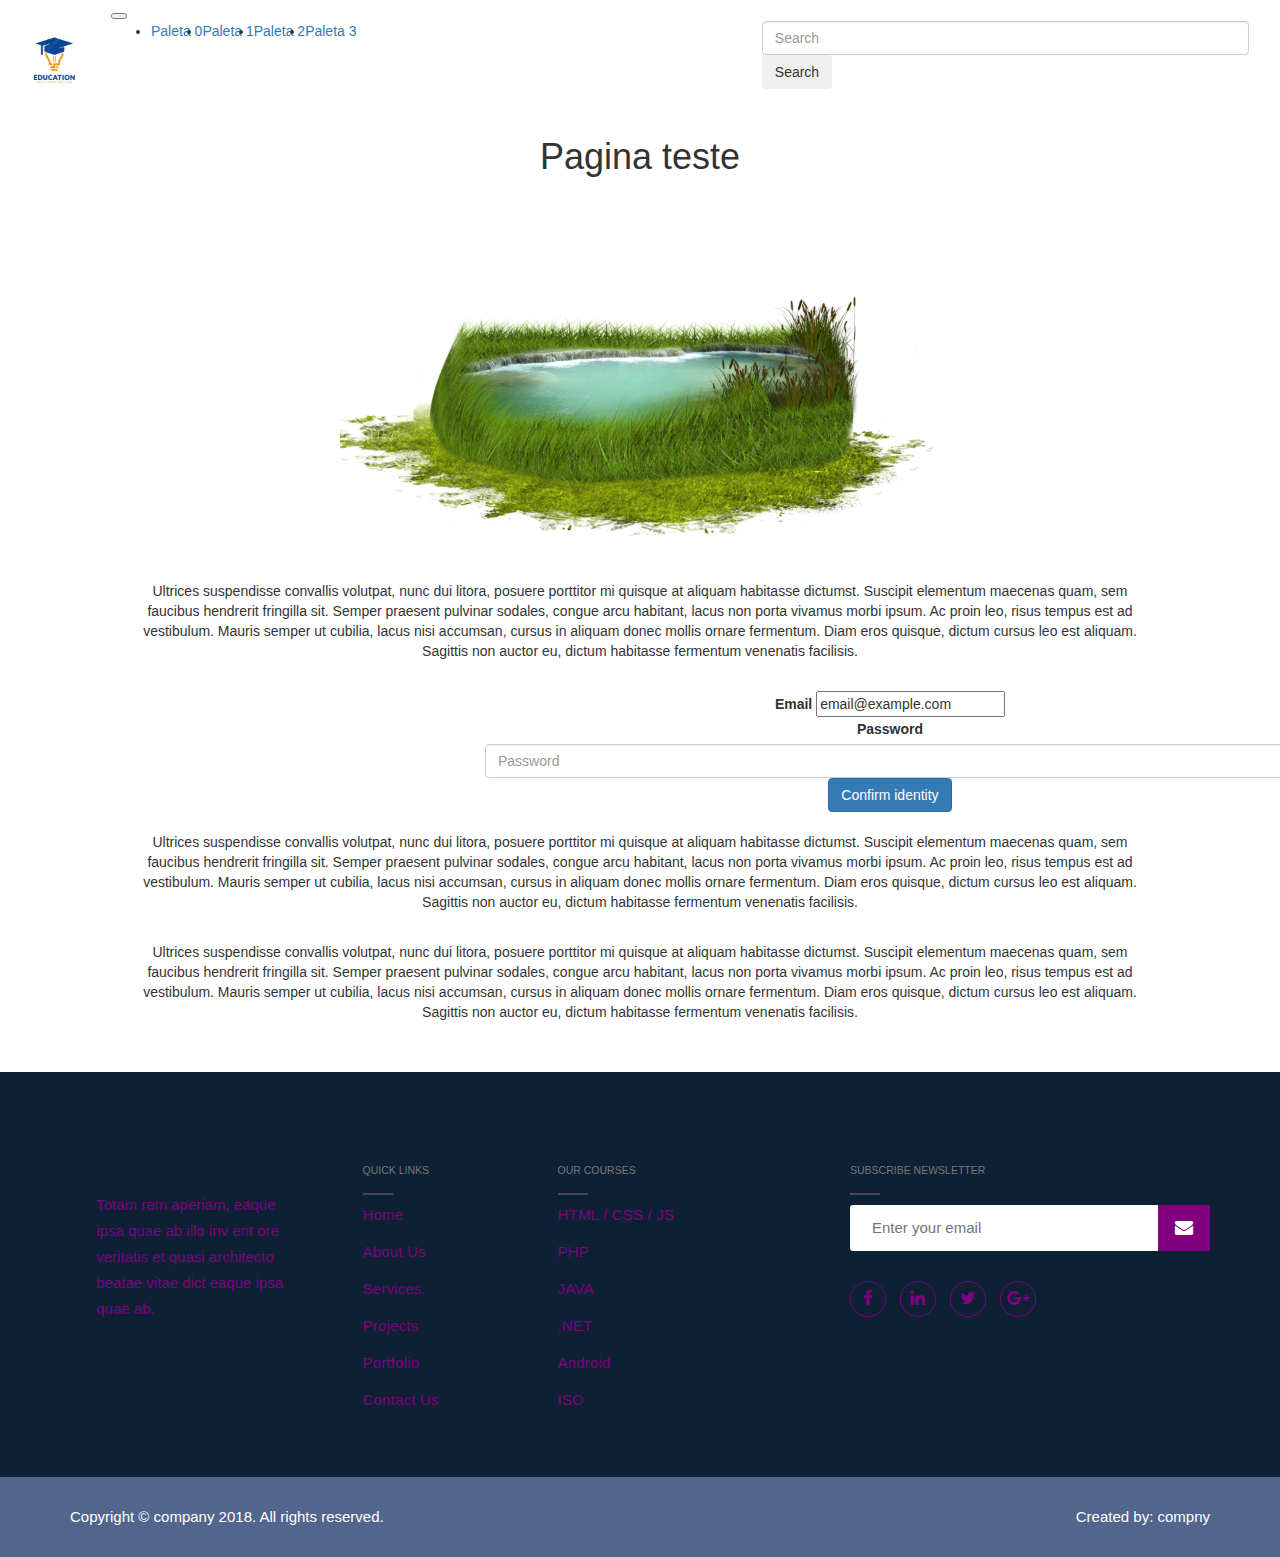
==== index.html @ 7e3f7ef3 "Add files via upload" ====
<!DOCTYPE html>
<html lang="en">

<head>
    <meta charset="UTF-8">
    <meta http-equiv="X-UA-Compatible" content="IE=edge">
    <meta name="viewport" content="width=device-width, initial-scale=1.0">
    <title>Document</title>
    <link href="https://cdn.jsdelivr.net/npm/bootstrap@5.2.2/dist/css/bootstrap.min.css" rel="stylesheet"
        integrity="sha384-Zenh87qX5JnK2Jl0vWa8Ck2rdkQ2Bzep5IDxbcnCeuOxjzrPF/et3URy9Bv1WTRi" crossorigin="anonymous">
    <link rel="stylesheet" href="style.css">
</head>

<body>

    <!--Inicio Navbar-->
    <nav class="navbar navbar-expand-lg bg-light">
        <div class="container-fluid">
            <a style="padding-bottom: 100px;" class="navbar-brand" href="#">
                <img width="80px" border-radius="10%" src="./Ed-png.png" alt="...">
              </a>
            <button class="navbar-toggler" type="button" data-bs-toggle="collapse"
                data-bs-target="#navbarSupportedContent" aria-controls="navbarSupportedContent" aria-expanded="false"
                aria-label="Toggle navigation">
                <span class="navbar-toggler-icon"></span>
            </button>
            <div class="collapse navbar-collapse" id="navbarSupportedContent">
                <ul class="navbar-nav me-auto mb-2 mb-lg-0">
                    <li class="nav-item">
                        <a class="nav-link active" aria-current="page" href="./Paleta0.html">Paleta 0</a>
                    </li>
                    <li class="nav-item">
                        <a class="nav-link" href="./Paleta1.html">Paleta 1</a>
                    </li>
                    <li class="nav-item">
                        <a class="nav-link" href="./Paleta2.html">Paleta 2</a>
                    </li>
                    <li class="nav-item">
                        <a class="nav-link" href="./Paleta3.html">Paleta 3</a>
                    </li>


                </ul>
                <form style="padding-left: 60%;" class="d-flex" role="search">
                    <input class="form-control me-2" type="search" placeholder="Search" aria-label="Search">
                    <button class="btn btn-outline-success" type="submit">Search</button>
                </form>
            </div>
        </div>
    </nav>
    <!--Fim Navbar-->

    <center>

        <h1>Pagina teste</h1>

        <img width="600px"
            src="./proxy-image (1).png" alt="">

        <br><br>

        <p>Ultrices suspendisse convallis volutpat, nunc dui litora, posuere porttitor mi quisque at aliquam habitasse
            dictumst. Suscipit elementum maecenas quam, sem faucibus hendrerit fringilla sit. Semper praesent pulvinar
            sodales, congue arcu habitant, lacus non porta vivamus morbi ipsum. Ac proin leo, risus tempus est ad
            vestibulum. Mauris semper ut cubilia, lacus nisi accumsan, cursus in aliquam donec mollis ornare fermentum.
            Diam
            eros quisque, dictum cursus leo est aliquam. Sagittis non auctor eu, dictum habitasse fermentum venenatis
            facilisis.</p>
        <br>

        <form style="padding-left: 500px;" class="row g-3">
            <div class="col-auto">
                <label for="staticEmail2" class="visually-hidden">Email</label>
                <input type="text" readonly class="form-control-plaintext" id="staticEmail2" value="email@example.com">
            </div>
            <div class="col-auto">
                <label for="inputPassword2" class="visually-hidden">Password</label>
                <input type="password" class="form-control" id="inputPassword2" placeholder="Password">
            </div>
            <div class="col-auto">
                <button type="submit" class="btn btn-primary mb-3">Confirm identity</button>
            </div>
        </form>

        <br>


        <p>Ultrices suspendisse convallis volutpat, nunc dui litora, posuere porttitor mi quisque at aliquam habitasse
            dictumst. Suscipit elementum maecenas quam, sem faucibus hendrerit fringilla sit. Semper praesent pulvinar
            sodales, congue arcu habitant, lacus non porta vivamus morbi ipsum. Ac proin leo, risus tempus est ad
            vestibulum. Mauris semper ut cubilia, lacus nisi accumsan, cursus in aliquam donec mollis ornare fermentum.
            Diam
            eros quisque, dictum cursus leo est aliquam. Sagittis non auctor eu, dictum habitasse fermentum venenatis
            facilisis.</p>

        <br>

        <p>Ultrices suspendisse convallis volutpat, nunc dui litora, posuere porttitor mi quisque at aliquam habitasse
            dictumst. Suscipit elementum maecenas quam, sem faucibus hendrerit fringilla sit. Semper praesent pulvinar
            sodales, congue arcu habitant, lacus non porta vivamus morbi ipsum. Ac proin leo, risus tempus est ad
            vestibulum. Mauris semper ut cubilia, lacus nisi accumsan, cursus in aliquam donec mollis ornare fermentum.
            Diam
            eros quisque, dictum cursus leo est aliquam. Sagittis non auctor eu, dictum habitasse fermentum venenatis
            facilisis.</p>

        <br><br>

    </center>








    <!--Inicio Footer-->
    <link href="//netdna.bootstrapcdn.com/bootstrap/3.0.0/css/bootstrap.min.css" rel="stylesheet" id="bootstrap-css">
    <script src="//netdna.bootstrapcdn.com/bootstrap/3.0.0/js/bootstrap.min.js"></script>
    <script src="//cdnjs.cloudflare.com/ajax/libs/jquery/3.2.1/jquery.min.js"></script>
    <!------ Include the above in your HEAD tag ---------->


    <link rel="stylesheet" href="https://cdnjs.cloudflare.com/ajax/libs/font-awesome/4.7.0/css/font-awesome.min.css">
    <link rel="stylesheet" href="https://maxcdn.bootstrapcdn.com/bootstrap/3.3.7/css/bootstrap.min.css">
    <script src="https://ajax.googleapis.com/ajax/libs/jquery/3.3.1/jquery.min.js"></script>
    <script src="https://maxcdn.bootstrapcdn.com/bootstrap/3.3.7/js/bootstrap.min.js"></script>
    <!--======================footer start======================-->

    <footer class="webintern-footer">
        <div class="webintern-footer-inner">
            <div class="container">
                <div class="row">
                    <div class="col-sm-6 col-md-3 ">
                        <a class="webintern-footer-logo" href="#">
                            <img class="img-responsive" src="https://www.freelogodesign.org/img/logo-ex-4.png"
                                style="width:100px;" alt="">
                        </a>
                        <div class="simple-text dark padding-sm">
                            <p>Totam rem aperiam, eaque ipsa quae ab illo inv ent ore veritatis et quasi architecto
                                beatae vitae dict eaque ipsa quae ab.</p>
                        </div>
                        <div class="empty-space xs-25 sm-25"></div>
                    </div>
                    <div class="col-sm-6 col-md-2 footer-2">
                        <!-- webintern_footer_title -->
                        <h4 class="webintern_footer_title h5"><small>Quick Links</small></h4>
                        <ul class="webintern-footer-list">
                            <li><a href="#">Home</a></li>
                            <li><a href="#">About Us</a></li>
                            <li><a href="#"> Services </a></li>
                            <li><a href="#"> Projects </a></li>
                            <li><a href="#"> Portfolio </a></li>
                            <li><a href="#">Contact Us</a></li>
                        </ul>
                        <div class="empty-space xs-25 sm-25"></div>
                    </div>
                    <div class="col-sm-6 col-md-3 footer-3">
                        <!-- webintern_footer_title -->
                        <h4 class="webintern_footer_title h5"><small> Our Courses </small></h4>
                        <ul class="webintern-footer-list">
                            <li><a href="#">HTML / CSS / JS </a></li>
                            <li><a href="#">PHP</a></li>
                            <li><a href="#">JAVA</a></li>
                            <li><a href="#">.NET</a></li>
                            <li><a href="#">Android</a></li>
                            <li><a href="#">ISO</a></li>
                        </ul>
                        <div class="empty-space xs-25"></div>
                    </div>
                    <div class="col-xs-12 col-md-4 col-sm-6">
                        <div class="marg-sm-b30"></div>
                        <!-- webintern_footer_title -->
                        <h4 class="webintern_footer_title h5"><small>Subscribe Newsletter</small></h4>
                        <div class="empty-space marg-lg-b20"></div>
                        <!--
<div class="simple-text last dark ">
<p>Get latest updates and offers.</p>
</div>
-->
                        <div class="empty-space marg-lg-b15"></div>
                        <!-- TT-SUBSCRIBE -->
                        <form method="post">
                            <div class="tt-subscribe">
                                <input type="text" required="" placeholder="Enter your email">
                                <div class="tt-subscribe-submit">
                                    <i class="fa fa-envelope" aria-hidden="true"></i>
                                    <input type="submit" value="">
                                </div>
                            </div>
                        </form>
                        <div class="empty-space marg-lg-b30"></div>
                        <!-- TT-SOCAIL -->
                        <ul class="tt-socail">
                            <li><a href="#"><i class="fa fa-facebook" aria-hidden="true"></i></a></li>
                            <li><a href="#"><i class="fa fa-linkedin" aria-hidden="true"></i></a></li>
                            <li><a href="#"><i class="fa fa-twitter" aria-hidden="true"></i></a></li>
                            <li><a href="#"><i class="fa fa-google-plus" aria-hidden="true"></i></a></li>
                        </ul>
                    </div>
                </div>
            </div>
        </div>
        <div class="tt-copy">
            <div class="container">
                <div class="row">
                    <div class="col-sm-6">
                        <div class="tt-copy-left">Copyright © company 2018. All rights reserved. </div>
                    </div>
                    <div class="col-sm-6">
                        <div class="tt-copy-right">
                            Created by: compny
                        </div>
                    </div>
                </div>
            </div>
        </div>
    </footer>
    <!--Fim Footer-->


</body>

</html>
---- style.css ----
p {
    padding-left: 10%;
    padding-right: 10%;
}

/*=================footer css start==============*/
.webintern-footer {
    background: #0d2034;
}

.webintern-footer-inner {
    padding-top: 80px;
    padding-bottom: 50px;
}

.webintern-footer-logo {
    display: inline-block;
}

.webintern-footer .webintern-footer-inner .simple-text p {
    color:#800080;
    margin-top: 20px;
    margin-bottom: 15px;
}

.simple-text p {
    font-size: 15px;
    color: #42435d;
    font-family: 'Open Sans', sans-serif;
    font-weight: 400;
    line-height: 26px;
    margin-bottom: 0;
}

.webintern-footer .webintern-footer-inner .simple-text a {
    font-family: 'Open Sans', sans-serif;
    font-weight: 700;
    color: #f2c21a;
    font-size: 15px;
}

.footer-2 {
    padding-left: 55px;
}

.webintern_footer_title {
    margin-top: 0px;
    margin-bottom: 25px;
}

.webintern_footer_title small {
    font-family: 'Work Sans', sans-serif;
    color: #fff;
    font-weight: 700;
    font-size: 18px;
    text-transform: uppercase;
}

.webintern_footer_title:after {
    content: '';
    display: block;
    width: 30px;
    height: 2px;
    background: #50424f;
    margin-top: 15px;
}

.webintern-footer-list {
    padding: 0;
}

.webintern-footer-list li {
    margin-bottom: 17px;
    list-style: none;
}

.webintern-footer-list a {
    position: relative;
    font-size: 15px;
    line-height: 18px;
    color: #800080;
    padding-left: 0;
    letter-spacing: 0.20px;
    font-family: 'Open Sans', sans-serif;
}

.footer-3 {
    padding-left: 65px;
}

.webintern-footer-inner .simple-text.last {
    color: #d5d5d5;
    font-size: 17px;
    font-style: italic;
    font-family: 'Open Sans', sans-serif;
    font-weight: 400;
}

.tt-subscribe {
    position: relative;
}

.tt-subscribe input:not([type="submit"]) {
    width: 100%;
    height: 46px;
    background: #fff;
    font-size: 15px;
    color: #838486;
    padding-left: 20px;
    padding-right: 70px;
    border: 2px solid #fff;
    -moz-border-radius: 3px;
    border-radius: 3px;

}

.tt-subscribe-submit {
    background: #001b57;
}

.tt-subscribe-submit {
    position: absolute;
    top: 0;
    right: 0;
    width: 52px;
    height: 46px;
    font-size: 18px;
    line-height: 46px;
    color: #2a2a2a;
    text-align: center;
    background: #001b57;
    -moz-border-radius-topright: 3px;
    border-top-right-radius: 3px;
    -moz-border-radius-bottomright: 3px;
    border-bottom-right-radius: 3px;
}


.tt-subscribe-submit i.fa-envelope:before {
    content: "\f0e0";
    position: relative;
    z-index: 1;
    color: #fff;
}

.tt-subscribe-submit input {
    position: absolute;
    top: 0;
    left: 0;
    width: 100%;
    height: 100%;
    background: #800080;
    border: 0;
}

ul.tt-socail {
    padding: 0;
    margin-top: 30px;
}

.tt-socail li {
    display: inline-block;
    margin-right: 10px;
}

.tt-socail a {
    display: block;
    width: 36px;
    height: 36px;
    font-size: 17px;
    line-height: 34px;
    color: #800080;
    text-align: center;
    border: 1px solid #800080;
    -moz-border-radius: 100%;
    border-radius: 100%;
}

.webintern_footer_title small {
    font-family: 'Work Sans', sans-serif;
    color: #fff;
    font-weight: 700;
    font-size: 18px;
    text-transform: uppercase;
}

.tt-copy {
    font-size: 15px;
    line-height: 20px;
    color: #fff;
    background: #51658d;
    padding: 30px 0;
    font-family: 'Open Sans', sans-serif;
}

.tt-copy-right {
    text-align: right;
}
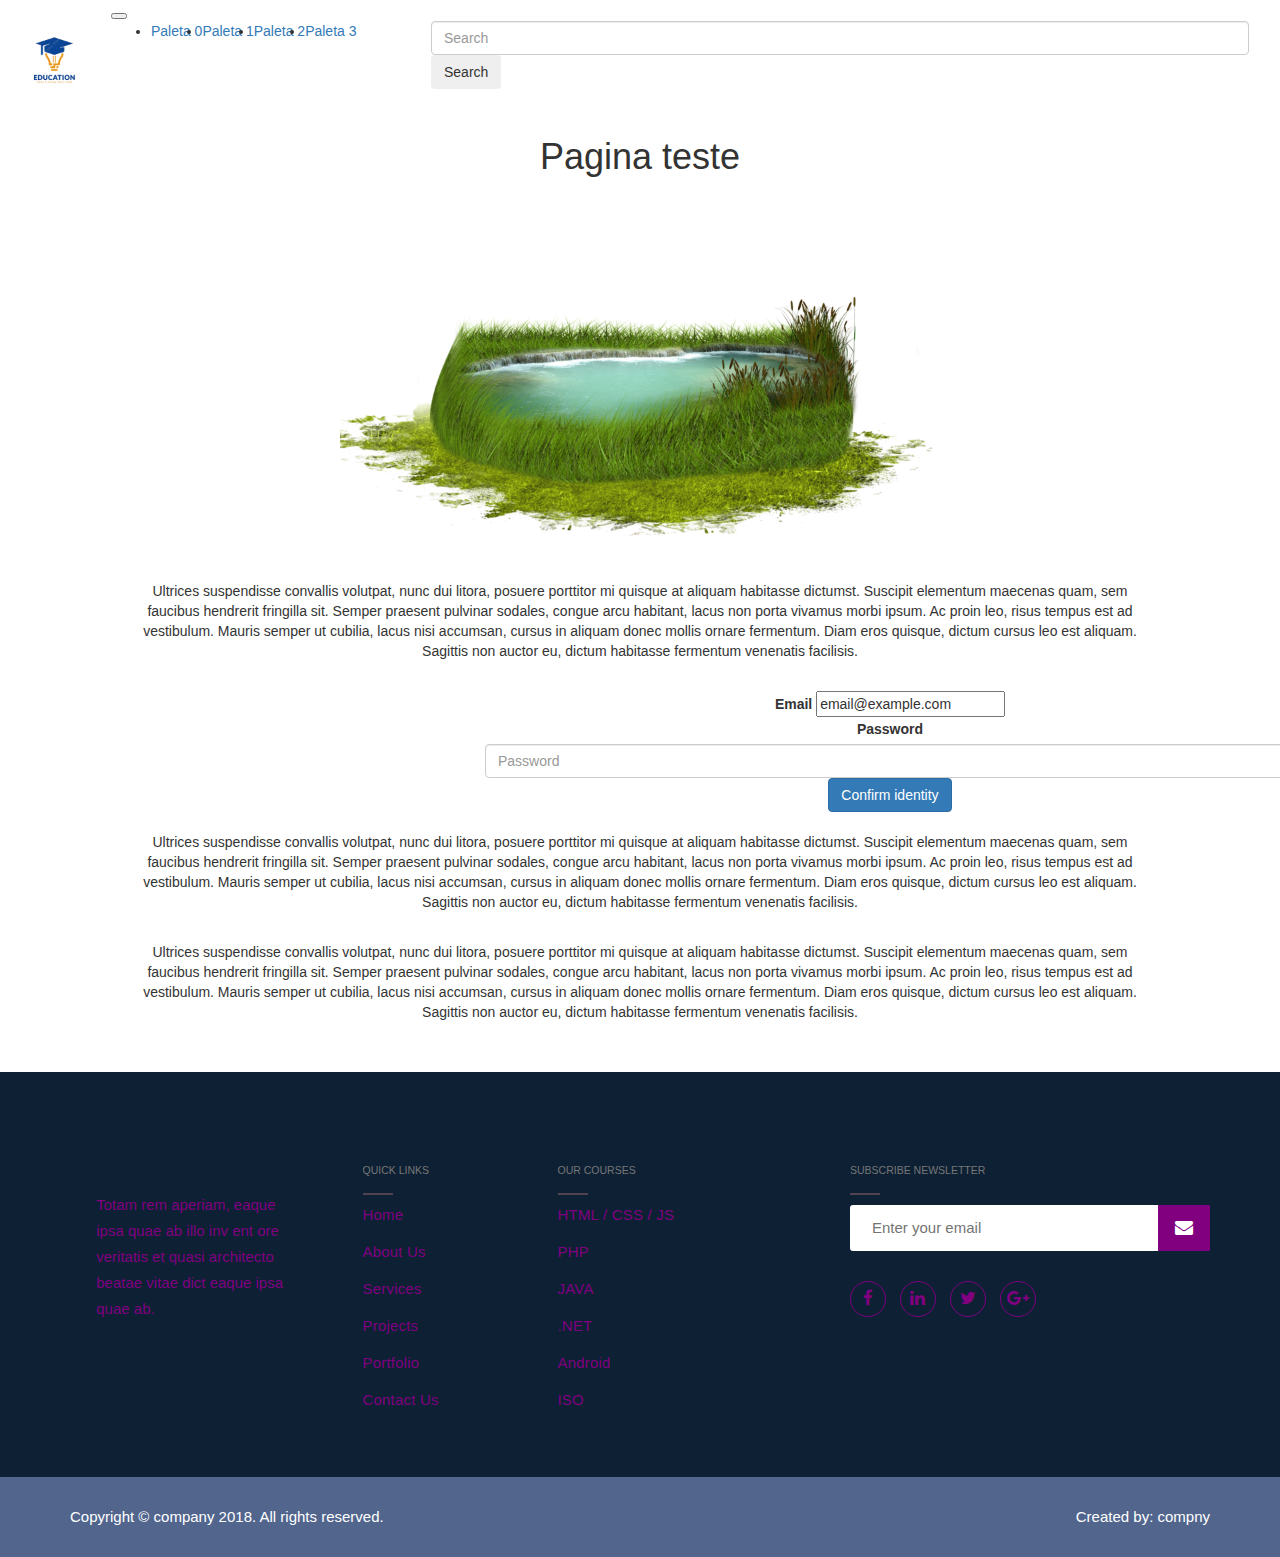
==== commit 56584ed4: "Add files via upload" ====
--- a/index.html
+++ b/index.html
@@ -27,7 +27,7 @@
             <div class="collapse navbar-collapse" id="navbarSupportedContent">
                 <ul class="navbar-nav me-auto mb-2 mb-lg-0">
                     <li class="nav-item">
-                        <a class="nav-link active" aria-current="page" href="./Paleta0.html">Paleta 0</a>
+                        <a class="nav-link active" aria-current="page" href="./index.html">Paleta 0</a>
                     </li>
                     <li class="nav-item">
                         <a class="nav-link" href="./Paleta1.html">Paleta 1</a>
@@ -41,7 +41,7 @@
 
 
                 </ul>
-                <form style="padding-left: 60%;" class="d-flex" role="search">
+                <form style="padding-left: 400px;" class="d-flex" role="search">
                     <input class="form-control me-2" type="search" placeholder="Search" aria-label="Search">
                     <button class="btn btn-outline-success" type="submit">Search</button>
                 </form>
